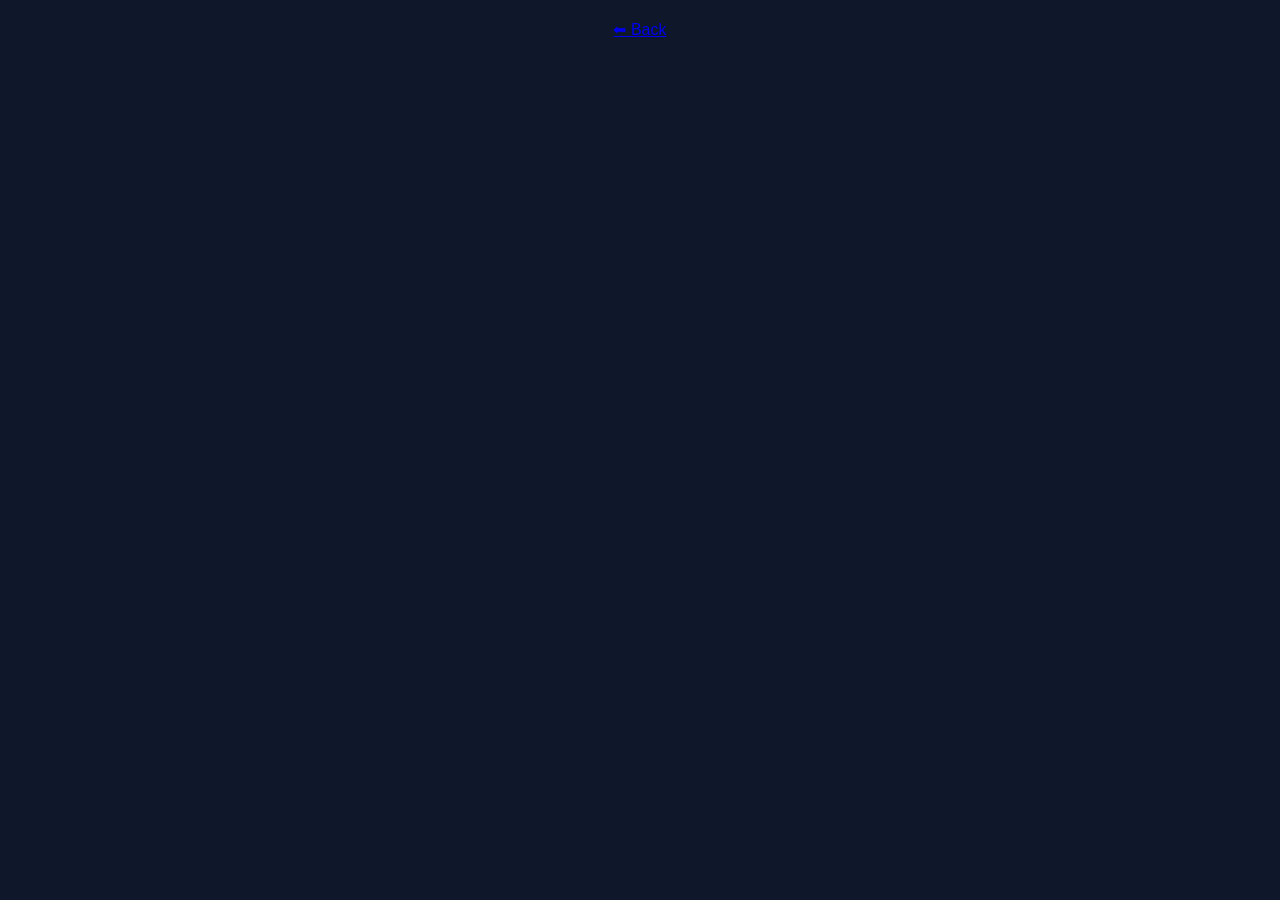
==== subject.html @ d74192d6 "Add files via upload Initial Upload" ====
<!DOCTYPE html>
<html>
<head>
    <title>Subject</title>
    <link rel="stylesheet" href="style.css">
    <meta name="viewport" content="width=device-width, initial-scale=1.0">
</head>
<body>

<h1 id="title"></h1>
<a href="index.html">⬅ Back</a>

<div id="topics"></div>

<script src="subject.js"></script>
</body>
</html>
---- style.css ----
body {
    font-family: Arial;
    background: #0f172a;
    color: white;
    text-align: center;
}

/* TITLE */
h1 {
    margin: 20px;
}

/* COUNTDOWN */
.countdown {
    display: flex;
    justify-content: center;
    gap: 20px;
    margin-bottom: 30px;
}

.time-box {
    background: #1e293b;
    padding: 15px 20px;
    border-radius: 12px;
    width: 90px;
}

.time-box span {
    font-size: 26px;
    font-weight: bold;
    color: #22c55e;
}

.time-box p {
    margin: 5px 0 0;
    font-size: 12px;
    color: #94a3b8;
}

/* DASHBOARD */
.dashboard {
    display: flex;
    gap: 30px;
    padding: 20px;
    align-items: flex-start;
}

.left {
    flex: 2;
}

.right {
    flex: 1;
    position: sticky;
    top: 20px;
}

/* SUBJECT GRID */
.container {
    display: grid;
    grid-template-columns: repeat(auto-fit, minmax(250px, 1fr));
    gap: 20px;
}

/* CARD */
.card {
    background: #1e293b;
    padding: 20px;
    border-radius: 12px;
    text-decoration: none;
    color: white;
    text-align: left;
}

.card:hover {
    background: #334155;
    transform: scale(1.02);
}

.card h3 {
    margin: 0;
}

.card p {
    margin: 5px 0;
    font-size: 14px;
    color: #cbd5f5;
}

/* PROGRESS BAR */
.progress-bar {
    height: 10px;
    background: #334155;
    border-radius: 10px;
    overflow: hidden;
}

.fill {
    height: 100%;
    background: #22c55e;
}

/* DONUT */
.overall-card {
    background: #1e293b;
    padding: 20px;
    border-radius: 12px;
}

.donut {
    width: 180px;
    height: 180px;
    border-radius: 50%;
    margin: 20px auto;
    background: conic-gradient(#22c55e 0%, #334155 0%);
    position: relative;
}

.donut-inner {
    width: 120px;
    height: 120px;
    background: #0f172a;
    border-radius: 50%;
    position: absolute;
    top: 50%;
    left: 50%;
    transform: translate(-50%, -50%);
    display: flex;
    align-items: center;
    justify-content: center;
}

/* LEGEND */
.legend {
    display: flex;
    justify-content: center;
    gap: 20px;
}

.green, .gray {
    width: 15px;
    height: 15px;
    display: inline-block;
}

.green { background: #22c55e; }
.gray { background: #334155; }

.note {
    font-size: 12px;
    color: #94a3b8;
}

/* TOPIC PAGE */
.topic {
    background: #1e293b;
    margin: 15px auto;
    padding: 15px;
    width: 60%;
    border-radius: 10px;
    text-align: left;
}  

/* 📱 MOBILE RESPONSIVENESS */
@media (max-width: 900px) {

    /* STACK LAYOUT */
    .dashboard {
        flex-direction: column;
    }

    .left, .right {
        width: 100%;
    }

   .right {
    flex: 1;
    position: sticky;
    top: 20px;

    display: flex;
    justify-content: center;   /* center horizontally */
    align-items: flex-start;   /* align nicely from top */
}
    /* SUBJECT GRID */
    .container {
        grid-template-columns: 1fr; /* single column */
    }

    /* DONUT CARD */
    .overall-card {
        width: 100%;
    }

    .donut {
        width: 150px;
        height: 150px;
    }

    .donut-inner {
        width: 100px;
        height: 100px;
    }

    /* COUNTDOWN */
    .countdown {
        flex-wrap: wrap;
        gap: 10px;
    }

    .time-box {
        width: 80px;
        padding: 10px;
    }

    .time-box span {
        font-size: 20px;
    }

    /* TOPICS PAGE */
    .topic {
        width: 90%;
    }
}
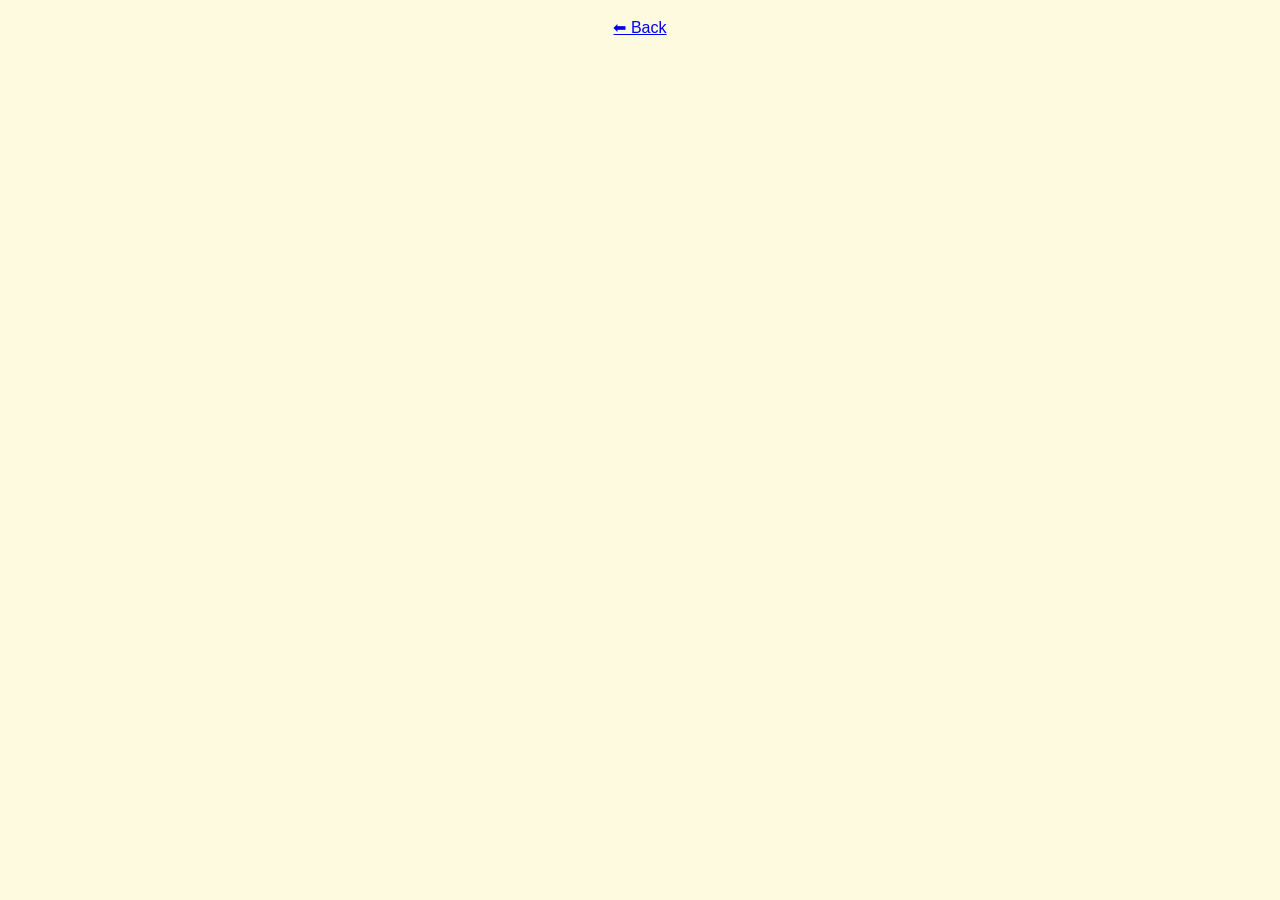
==== commit 7e005562: "Update subject.html" ====
--- a/subject.html
+++ b/subject.html
@@ -6,12 +6,9 @@
     <meta name="viewport" content="width=device-width, initial-scale=1.0">
 </head>
 <body>
-
-<h1 id="title"></h1>
-<a href="index.html">⬅ Back</a>
-
-<div id="topics"></div>
-
-<script src="subject.js"></script>
+    <h1 id="title"></h1>
+    <a href="index.html">⬅ Back</a>
+    <div id="topics"></div>
+    <script src="subject.js"></script>
 </body>
-</html>+</html>
--- a/style.css
+++ b/style.css
@@ -1,224 +1,128 @@
 body {
-    font-family: Arial;
-    background: #0f172a;
-    color: white;
+    font-family: "Segoe UI", Arial, sans-serif;
+    background: #FEFAE0;
+    color: #283618;
     text-align: center;
+    margin: 0;
 }
 
-/* TITLE */
 h1 {
-    margin: 20px;
+    margin: 18px 0 10px;
+    letter-spacing: 0.4px;
+    font-weight: 600;
+    color: #283618;
 }
 
-/* COUNTDOWN */
+.nav {
+    margin-bottom: 20px;
+}
+
+.nav a {
+    color: #BC6C25;
+    text-decoration: none;
+    font-size: 14px;
+}
+
+.nav a:hover {
+    text-decoration: underline;
+}
+
 .countdown {
     display: flex;
     justify-content: center;
-    gap: 20px;
-    margin-bottom: 30px;
+    gap: 18px;
+    margin-bottom: 28px;
 }
 
-.time-box {
-    background: #1e293b;
-    padding: 15px 20px;
-    border-radius: 12px;
-    width: 90px;
+.countdown div {
+    background: #606C38;
+    padding: 14px 16px;
+    border-radius: 14px;
+    width: 88px;
+    box-shadow: 0 4px 12px rgba(0,0,0,0.2);
 }
 
-.time-box span {
+.countdown span {
     font-size: 26px;
-    font-weight: bold;
-    color: #22c55e;
+    font-weight: 600;
+    color: #FEFAE0;
 }
 
-.time-box p {
-    margin: 5px 0 0;
-    font-size: 12px;
-    color: #94a3b8;
+.countdown p {
+    font-size: 11px;
+    color: #EDE6D6;
+    margin-top: 4px;
 }
 
-/* DASHBOARD */
 .dashboard {
     display: flex;
-    gap: 30px;
-    padding: 20px;
-    align-items: flex-start;
+    gap: 22px;
+    padding: 18px 22px;
 }
 
-.left {
+#ECsubjects {
     flex: 2;
+    display: grid;
+    grid-template-columns: repeat(auto-fit, minmax(210px, 1fr));
+    gap: 14px;
 }
 
-.right {
-    flex: 1;
-    position: sticky;
-    top: 20px;
-}
-
-/* SUBJECT GRID */
-.container {
-    display: grid;
-    grid-template-columns: repeat(auto-fit, minmax(250px, 1fr));
-    gap: 20px;
-}
-
-/* CARD */
 .card {
-    background: #1e293b;
-    padding: 20px;
+    background: #EDE6D6;
+    padding: 14px;
     border-radius: 12px;
     text-decoration: none;
-    color: white;
+    color: #283618;
     text-align: left;
+    transition: transform 0.15s ease, background 0.2s ease;
 }
 
 .card:hover {
-    background: #334155;
-    transform: scale(1.02);
+    background: #DDA15E;
+    color: #ffffff;
+    transform: translateY(-2px);
 }
 
 .card h3 {
-    margin: 0;
+    margin: 0 0 6px;
+    font-size: 16px;
 }
 
 .card p {
-    margin: 5px 0;
-    font-size: 14px;
-    color: #cbd5f5;
+    font-size: 13px;
+    color: #606C38;
 }
 
-/* PROGRESS BAR */
 .progress-bar {
-    height: 10px;
-    background: #334155;
-    border-radius: 10px;
+    height: 7px;
+    background: #FEFAE0;
+    border-radius: 8px;
     overflow: hidden;
+    margin-top: 6px;
 }
 
 .fill {
     height: 100%;
-    background: #22c55e;
+    background: linear-gradient(90deg, #606C38, #BC6C25);
 }
 
-/* DONUT */
-.overall-card {
-    background: #1e293b;
-    padding: 20px;
+.topic {
+    background: #EDE6D6;
+    margin: 12px auto;
+    padding: 14px;
+    width: 62%;
     border-radius: 12px;
+    text-align: left;
+    border: 1px solid rgba(0,0,0,0.08);
 }
 
-.donut {
-    width: 180px;
-    height: 180px;
-    border-radius: 50%;
-    margin: 20px auto;
-    background: conic-gradient(#22c55e 0%, #334155 0%);
-    position: relative;
+.topic input {
+    margin-right: 8px;
 }
 
-.donut-inner {
-    width: 120px;
-    height: 120px;
-    background: #0f172a;
-    border-radius: 50%;
-    position: absolute;
-    top: 50%;
-    left: 50%;
-    transform: translate(-50%, -50%);
-    display: flex;
-    align-items: center;
-    justify-content: center;
+.target {
+    font-size: 16px;
+    margin-bottom: 15px;
+    color: #BC6C25; /* matches your palette */
+    font-weight: 500;
 }
-
-/* LEGEND */
-.legend {
-    display: flex;
-    justify-content: center;
-    gap: 20px;
-}
-
-.green, .gray {
-    width: 15px;
-    height: 15px;
-    display: inline-block;
-}
-
-.green { background: #22c55e; }
-.gray { background: #334155; }
-
-.note {
-    font-size: 12px;
-    color: #94a3b8;
-}
-
-/* TOPIC PAGE */
-.topic {
-    background: #1e293b;
-    margin: 15px auto;
-    padding: 15px;
-    width: 60%;
-    border-radius: 10px;
-    text-align: left;
-}  
-
-/* 📱 MOBILE RESPONSIVENESS */
-@media (max-width: 900px) {
-
-    /* STACK LAYOUT */
-    .dashboard {
-        flex-direction: column;
-    }
-
-    .left, .right {
-        width: 100%;
-    }
-
-   .right {
-    flex: 1;
-    position: sticky;
-    top: 20px;
-
-    display: flex;
-    justify-content: center;   /* center horizontally */
-    align-items: flex-start;   /* align nicely from top */
-}
-    /* SUBJECT GRID */
-    .container {
-        grid-template-columns: 1fr; /* single column */
-    }
-
-    /* DONUT CARD */
-    .overall-card {
-        width: 100%;
-    }
-
-    .donut {
-        width: 150px;
-        height: 150px;
-    }
-
-    .donut-inner {
-        width: 100px;
-        height: 100px;
-    }
-
-    /* COUNTDOWN */
-    .countdown {
-        flex-wrap: wrap;
-        gap: 10px;
-    }
-
-    .time-box {
-        width: 80px;
-        padding: 10px;
-    }
-
-    .time-box span {
-        font-size: 20px;
-    }
-
-    /* TOPICS PAGE */
-    .topic {
-        width: 90%;
-    }
-}
